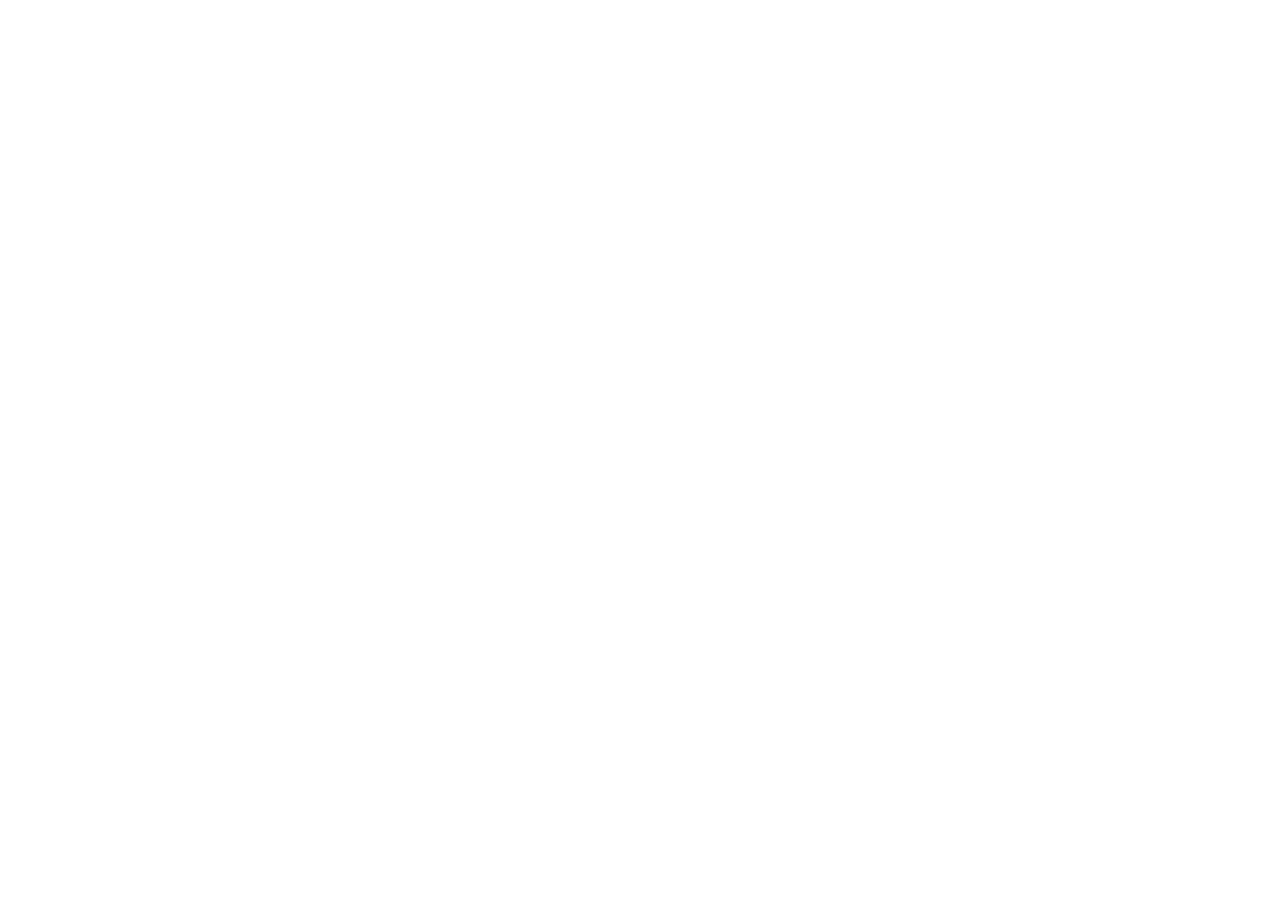
==== Room/Rooms.View/index.html @ 0ac2aca6 "add room web-api site" ====
<!DOCTYPE html>
<html lang="en">
    <head>
        <meta charset="UTF-8">
        <meta http-equiv="X-UA-Compatible" content="IE=edge">
        <meta name="viewport" content="width=device-width, initial-scale=1.0">
        <title>Document</title>
        <link href="https://cdn.jsdelivr.net/npm/bootstrap@5.0.0-beta3/dist/css/bootstrap.min.css" rel="stylesheet" integrity="sha384-eOJMYsd53ii+scO/bJGFsiCZc+5NDVN2yr8+0RDqr0Ql0h+rP48ckxlpbzKgwra6" crossorigin="anonymous">
        <link rel="stylesheet" href="css/style.css">
    </head>
    <body>
        <div class="container"></div>
        
        <script src="https://cdn.jsdelivr.net/npm/bootstrap@5.0.0-beta3/dist/js/bootstrap.bundle.min.js" integrity="sha384-JEW9xMcG8R+pH31jmWH6WWP0WintQrMb4s7ZOdauHnUtxwoG2vI5DkLtS3qm9Ekf" crossorigin="anonymous"></script>
        <script src="js/script.js"></script>
    </body>
</html>
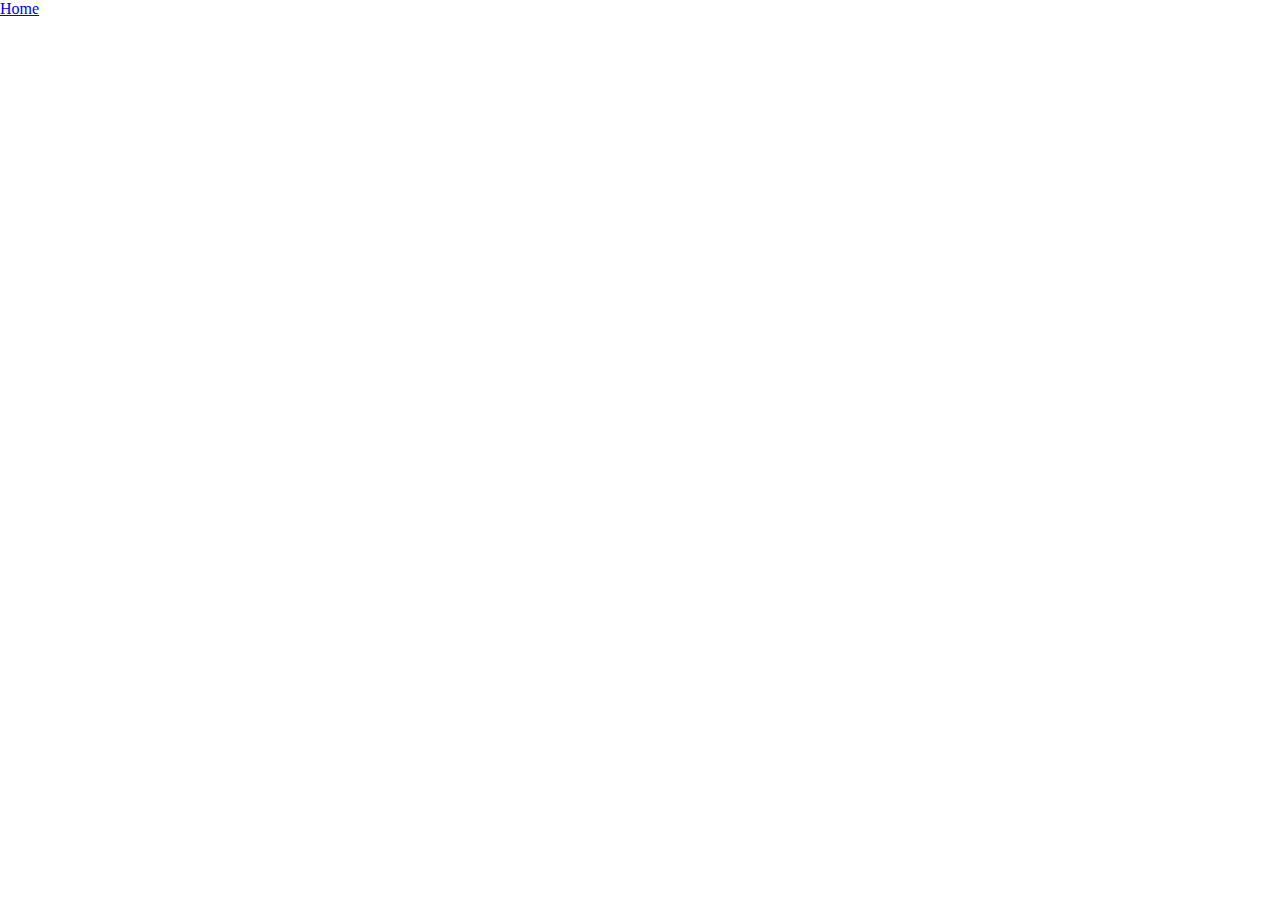
==== commit ef72e31c: "add room.view" ====
--- a/Room/Rooms.View/index.html
+++ b/Room/Rooms.View/index.html
@@ -5,12 +5,24 @@
         <meta http-equiv="X-UA-Compatible" content="IE=edge">
         <meta name="viewport" content="width=device-width, initial-scale=1.0">
         <title>Document</title>
-        <link href="https://cdn.jsdelivr.net/npm/bootstrap@5.0.0-beta3/dist/css/bootstrap.min.css" rel="stylesheet" integrity="sha384-eOJMYsd53ii+scO/bJGFsiCZc+5NDVN2yr8+0RDqr0Ql0h+rP48ckxlpbzKgwra6" crossorigin="anonymous">
+        <link
+            href="https://cdn.jsdelivr.net/npm/bootstrap@5.0.0-beta3/dist/css/bootstrap.min.css"
+            rel="stylesheet"
+            integrity="sha384-eOJMYsd53ii+scO/bJGFsiCZc+5NDVN2yr8+0RDqr0Ql0h+rP48ckxlpbzKgwra6"
+            crossorigin="anonymous"
+        >
+        <link rel="stylesheet" href="https://cdn.jsdelivr.net/npm/bootstrap-icons@1.4.1/font/bootstrap-icons.css">
         <link rel="stylesheet" href="css/style.css">
     </head>
     <body>
-        <div class="container"></div>
-        
+        <div class="container">
+            <nav class="navbar navbar-expand-lg navbar-light bg-light">
+                <div class="container-fluid">
+                    <a class="navbar-brand" href="#" id="home">Home</a>
+                </div>
+            </nav>
+            <div id="root"></div>
+        </div>
         <script src="https://cdn.jsdelivr.net/npm/bootstrap@5.0.0-beta3/dist/js/bootstrap.bundle.min.js" integrity="sha384-JEW9xMcG8R+pH31jmWH6WWP0WintQrMb4s7ZOdauHnUtxwoG2vI5DkLtS3qm9Ekf" crossorigin="anonymous"></script>
         <script src="js/script.js"></script>
     </body>
--- a/Room/Rooms.View/css/style.css
+++ b/Room/Rooms.View/css/style.css
@@ -0,0 +1,38 @@
+body{
+    margin: 0;
+    padding: 0;
+}
+
+#root{
+    margin: 15px;
+}
+
+.row{
+    border: 1px #000 solid;
+    border-radius: 10px;
+    padding: 15px;
+    margin-top: 10px;
+}
+
+.btn{
+    font-weight: bold;
+}
+
+.image{
+    margin: 10px;
+    border-radius: 10px;
+}
+
+img.img-fluid{
+    border-radius: 10%;
+}
+
+img.width{
+    width: 400px;
+    margin-left: 10px;
+    border-radius: 10%;
+}
+
+span.star-fill{
+    color: #ffc107;;
+}